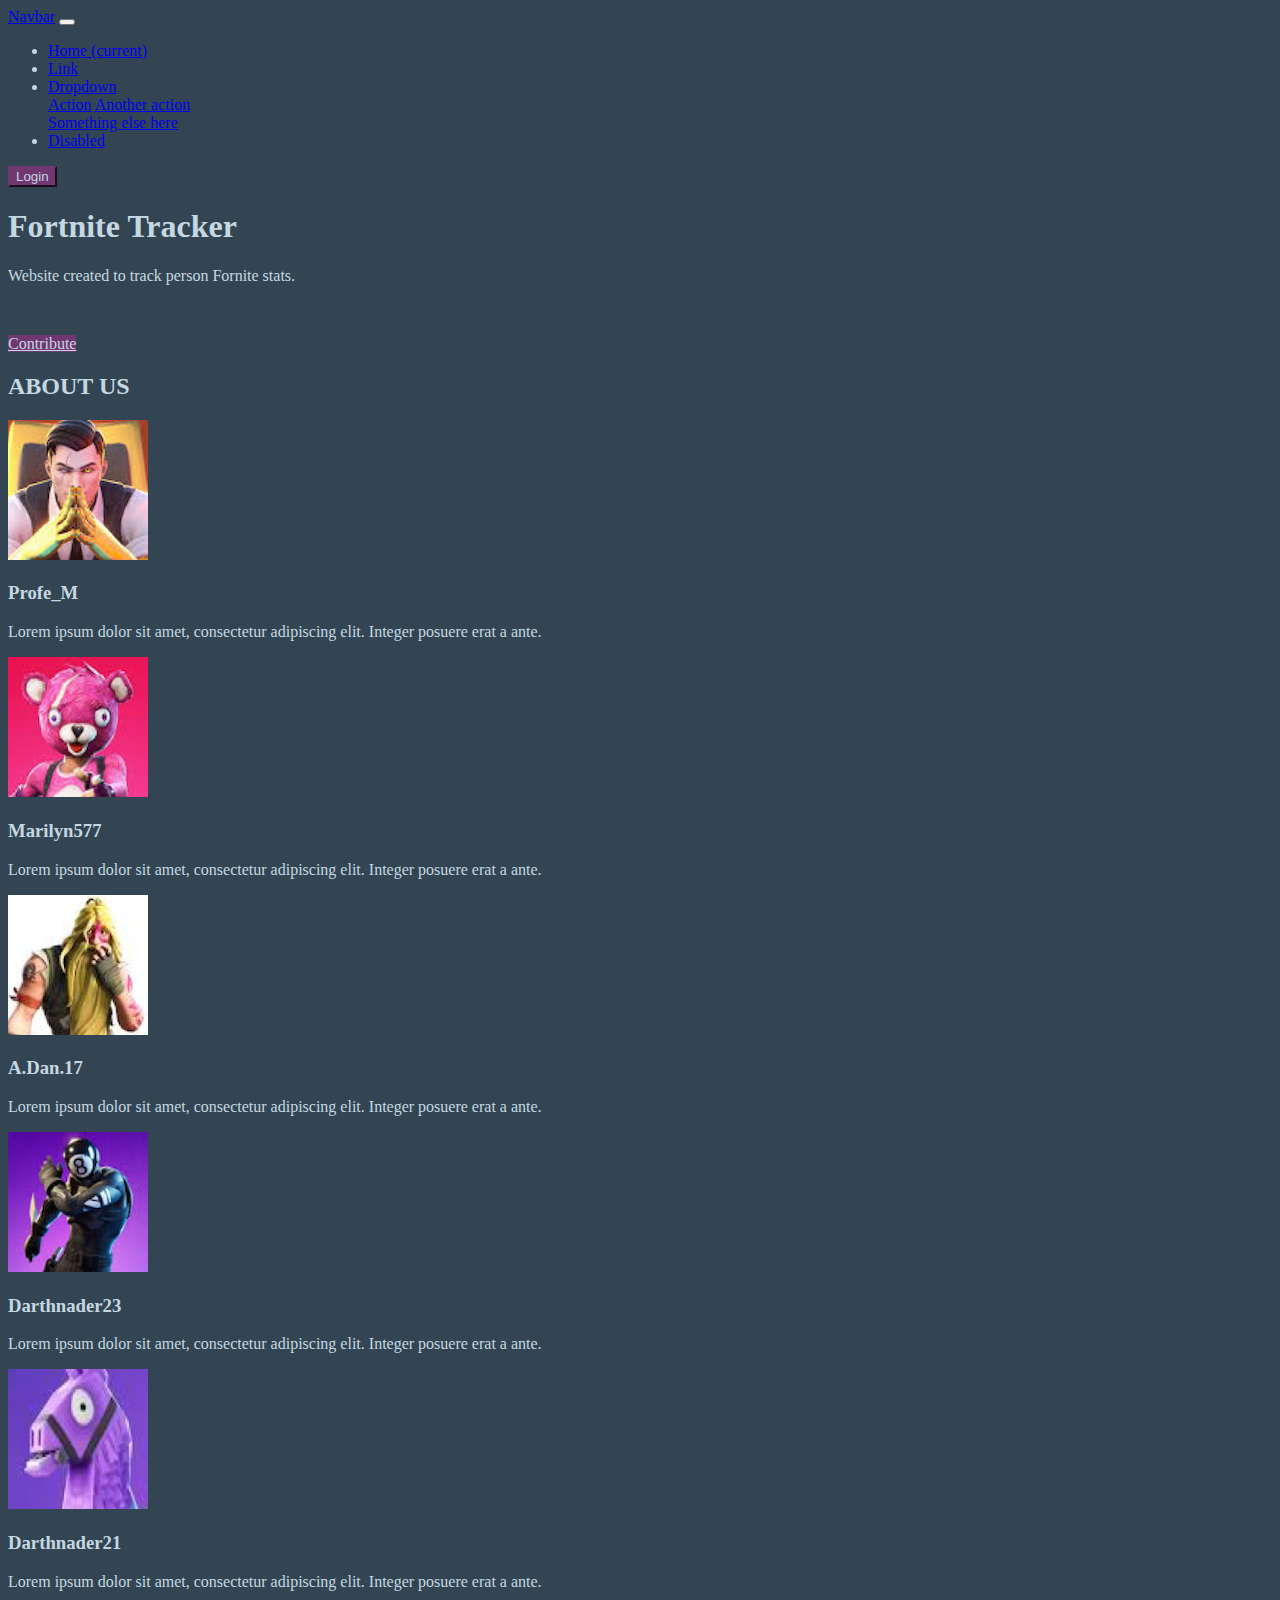
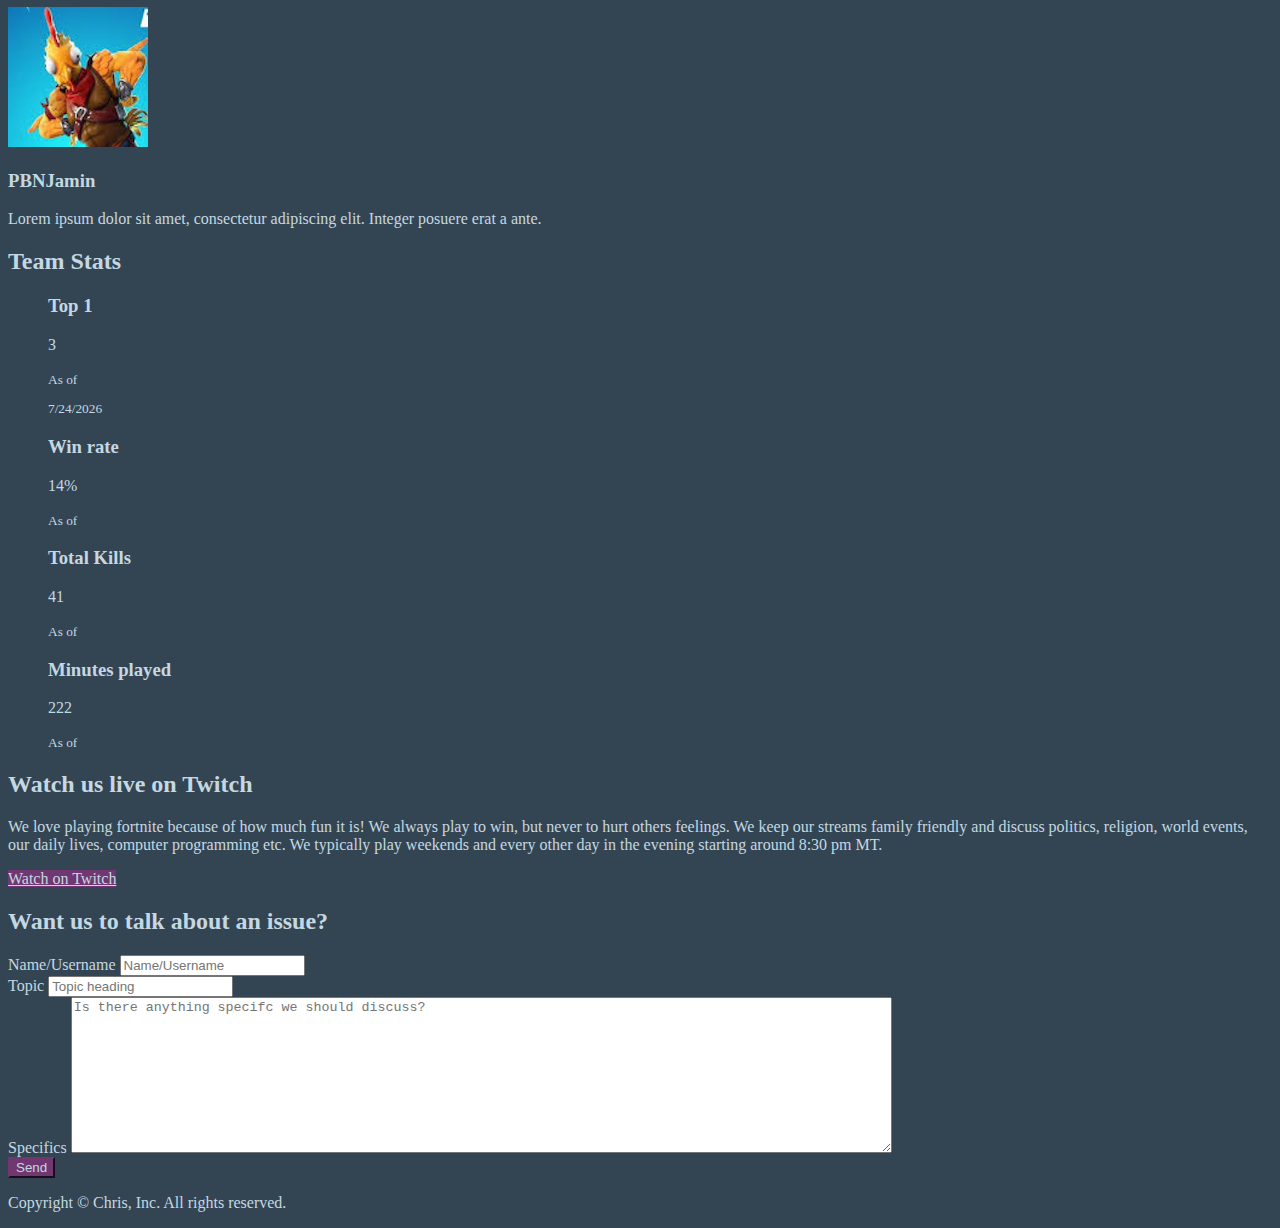
==== public/index.html @ 4d75fe69 "Upload to firebase" ====
<!DOCTYPE html>
<html lang="en">

<head>
    <meta charset="utf-8">
    <meta http-equiv="X-UA-Compatible" content="IE=edge">
    <meta name="viewport" content="width=device-width, initial-scale=1">
    <title>Fortnite Tracker</title>
    <!-- Bootstrap -->
    <!-- CSS only -->
<link rel="stylesheet" href="https://stackpath.bootstrapcdn.com/bootstrap/4.5.0/css/bootstrap.min.css" integrity="sha384-9aIt2nRpC12Uk9gS9baDl411NQApFmC26EwAOH8WgZl5MYYxFfc+NcPb1dKGj7Sk" crossorigin="anonymous">
    <!-- <script src="FortniteApi.js"></script> -->
    <link href="fortnite.css" rel="stylesheet">
</head>

<body>
    <nav class="navbar navbar-expand-lg navbar-light bg-light navbar1">
        <a class="navbar-brand" href="#">Navbar</a>
        <button class="navbar-toggler" type="button" data-toggle="collapse" data-target="#navbarSupportedContent" aria-controls="navbarSupportedContent" aria-expanded="false" aria-label="Toggle navigation"> <span class="navbar-toggler-icon"></span> </button>
        <div class="collapse navbar-collapse" id="navbarSupportedContent">
            <ul class="navbar-nav mr-auto">
                <li class="nav-item active"> <a class="nav-link" href="#">Home <span class="sr-only">(current)</span></a> </li>
                <li class="nav-item"> <a class="nav-link" href="#">Link</a> </li>
                <li class="nav-item dropdown">
                    <a class="nav-link dropdown-toggle" href="#" id="navbarDropdown" role="button" data-toggle="dropdown" aria-haspopup="true" aria-expanded="false"> Dropdown </a>
                    <div class="dropdown-menu" aria-labelledby="navbarDropdown">
                        <a class="dropdown-item" href="#">Action</a> <a class="dropdown-item" href="#">Another action</a>
                        <div class="dropdown-divider"></div>
                        <a class="dropdown-item" href="#">Something else here</a>
                    </div>
                </li>
                <li class="nav-item"> <a class="nav-link disabled" href="#">Disabled</a> </li>
            </ul>


            <button class="btn btn-outline-success my-2 my-sm-0" type="Login">Login</button>

        </div>
    </nav>
    <header>
        <div class="jumbotron map">
            <div class="container">
                <div class="row">
                    <div class="col-12">
                        <h1 class="text-center title-color">Fortnite Tracker</h1>
                        <p class="text-center title-color">Website created to track person Fornite stats. </p>
                        <p>&nbsp;</p>
                        <p class="text-center"><a class="btn btn-primary btn-lg" href="#" role="button">Contribute</a> </p>
                    </div>
                </div>
            </div>
        </div>
    </header>
    <section>
        <div class="container">
            <div class="row">
                <div class="col-lg-12 mb-4 mt-2 text-center">
                    <h2>ABOUT US</h2>
                </div>
            </div>
        </div>
        <div class="container ">
            <div class="row">
                <div class="col-lg-4 col-md-6 col-sm-12 text-center">
                    <img class="rounded-circle" alt="140x140" style="width: 140px; height: 140px;" src="images/Midas-closeup.png" data-holder-rendered="true">
                    <h3>Profe_M</h3>
                    <p>Lorem ipsum dolor sit amet, consectetur adipiscing elit. Integer posuere erat a ante.</p>
                    <div id="main"></div>
                </div>
                <div class="col-lg-4 col-md-6 col-sm-12 text-center">
                    <img class="rounded-circle" alt="140x140" style="width: 140px; height: 140px;" src="images/pink-bear-closeup.png" data-holder-rendered="true">
                    <h3>Marilyn577</h3>
                    <p>Lorem ipsum dolor sit amet, consectetur adipiscing elit. Integer posuere erat a ante.</p>
                </div>
                <div class="col-lg-4 col-md-6 col-sm-12 text-center">
                    <img class="rounded-circle" alt="140x140" style="width: 140px; height: 140px;" src="images/guy-with-beard-closeup.png" data-holder-rendered="true">
                    <h3>A.Dan.17</h3>
                    <p>Lorem ipsum dolor sit amet, consectetur adipiscing elit. Integer posuere erat a ante.</p>
                </div>
                <div class="col-lg-4 col-md-6 col-sm-12 text-center">
                    <img class="rounded-circle" alt="140x140" style="width: 140px; height: 140px;" src="images/8Ball-closeup.png" data-holder-rendered="true">
                    <h3>Darthnader23</h3>
                    <p>Lorem ipsum dolor sit amet, consectetur adipiscing elit. Integer posuere erat a ante.</p>
                </div>
                <div class="col-lg-4 col-md-6 col-sm-12 text-center">
                    <img class="rounded-circle" alt="140x140" style="width: 140px; height: 140px;" src="images/llama-closeup.png" data-holder-rendered="true">
                    <h3>Darthnader21</h3>
                    <p>Lorem ipsum dolor sit amet, consectetur adipiscing elit. Integer posuere erat a ante.</p>
                </div>
                <div class="col-lg-4 col-md-6 col-sm-12 text-center">
                    <img class="rounded-circle" alt="140x140" style="width: 140px; height: 140px;" src="images/chicken.png" data-holder-rendered="true">
                    <h3>PBNJamin</h3>
                    <p>Lorem ipsum dolor sit amet, consectetur adipiscing elit. Integer posuere erat a ante.</p>
                </div>
            </div>
            <div class="row">
                <div class="col-sm-12 mt-4 mb-2 text-center">
                    <h2>Team Stats</h2>
                </div>
            </div>
            <div class="row">
                <div class="col-sm-6 col-lg-6 text-center">
                    <blockquote class="blockquote">
                        <h3>Top 1</h3>
                        <p class="mb-0">3</p>
                        <small class="blockquote-footer">As of <p id="date"></p></small>
                    </blockquote>
                </div>
                <div class="col-sm-6 col-lg-6 text-center">
                    <blockquote class="blockquote">
                        <h3>Win rate</h3>
                        <p class="mb-0">14%</p>
                        <small class="blockquote-footer">As of <p id="date"></p></small>
                    </blockquote>
                </div>
                <div class="col-sm-6 col-lg-6 text-center">
                    <blockquote class="blockquote">
                        <h3>Total Kills</h3>
                        <p class="mb-0">41</p>
                        <small class="blockquote-footer">As of <p id="date"></p></small>
                    </blockquote>
                </div>
                <div class="col-sm-6 col-lg-6 text-center">
                    <blockquote class="blockquote">
                        <h3>Minutes played</h3>
                        <p class="mb-0">222</p>
                        <small class="blockquote-footer">As of <p id="date"></p></small>
                    </blockquote>
                </div>
            </div>
        </div>
        <div style="background:transparent !important" class="jumbotron">
            <div class="container">
                <div class="row">
                    <div class="text-center col-md-8 col-12 mx-auto">
                        <h2>Watch us live on Twitch</h2>
                        <p class="lead">We love playing fortnite because of how much fun it is! We always play to win, but never to hurt others feelings. We keep our streams family friendly and discuss politics, religion, world events, our daily lives, computer programming
                            etc. We typically play weekends and every other day in the evening starting around 8:30 pm MT.</p>
                    </div>
                </div>
                <div class="row">
                    <div class="col-sm-4 col-auto mx-auto"> <a class="btn btn-block btn-lg btn-success" href="https://www.twitch.tv/chris_m41/videos" title="Twitch Channel">Watch on Twitch</a> </div>
                </div>
            </div>
        </div>
        <!--
      <div class="container">
        <div class="row">
          <div class="col-12 mb-2 text-center">
            <h2>OUR SERVICES</h2>
          </div>
        </div>
        <div class="row">
          <div class="col-sm-6 col-lg-4">
            <h3>Feature Description</h3>
            <p> Lorem ipsum dolor sit amet, consectetur adipisicing elit. Sunt impedit est voluptatem doloremque architecto corporis suscipit quidem ratione! Quis laborum nam optio dolorem doloremque ex nobis quibusdam ad quo dolores? </p>
            <p><a class="btn btn-link" href="http://www.adobe.com">View details »</a></p>
          </div>
          <div class="col-sm-6 col-lg-4">
            <h3>Feature Description</h3>
            <p> Lorem ipsum dolor sit amet, consectetur adipisicing elit. Voluptate, illo, libero esse assumenda culpa consequatur exercitationem beatae odio praesentium nihil iste ipsum reiciendis pariatur. Recusandae, reiciendis quidem eaque aut ab. </p>
            <p><a class="btn btn-link" href="http://www.adobe.com">View details »</a></p>
          </div>
          <div class="col-sm-6 col-lg-4">
            <h3>Feature Description</h3>
            <p> Lorem ipsum dolor sit amet, consectetur adipisicing elit. Blanditiis, adipisci recusandae veniam laudantium distinctio temporibus eveniet dolorum earum iusto veritatis provident ducimus minima dolore quas vel omnis cumque voluptas quibusdam.</p>
            <p><a class="btn btn-link" href="http://www.adobe.com">View details »</a></p>
          </div>
          <div class="col-sm-6 col-lg-4">
            <h3>Feature Description</h3>
            <p> <em class="icon-desktop "></em> Lorem ipsum dolor sit amet, consectetur adipisicing elit. Unde, earum rem nostrum provident repellat inventore laborum deleniti quas facere Quasi impedit autem qui cupiditate modi vero vitae dolorum nisi explicabo ea dolores animi. Inventore, omnis.</p>
            <p><a class="btn btn-link" href="http://www.adobe.com">View details »</a></p>
          </div>
          <div class="col-sm-6 col-lg-4">
            <h3>Feature Description</h3>
            <p> Lorem ipsum dolor sit amet, consectetur adipisicing elit. Similique, iure, perspiciatis, ab ad quia animi esse repudiandae tempore quisquam dolorem sequi voluptatum qui fugiat. Quasi impedit autem qui cupiditate iusto?</p>
            <p><a class="btn btn-link" href="http://www.adobe.com">View details »</a></p>
          </div>
          <div class="col-sm-6 col-lg-4">
            <h3>Feature Description</h3>
            <p> Lorem ipsum dolor sit amet, consectetur adipisicing elit. Quia, aut, hic laudantium reprehenderit sapiente nemo consequatur corrupti accusantium! Hic, non rerum nihil reprehenderit excepturi explicabo error tempore aliquam eveniet odit.</p>
            <p><a class="btn btn-link" href="http://www.adobe.com">View details »</a></p>
          </div>
        </div>
      </div>
-->
    </section>
    <div class="container">
        <div class="row">
            <div class="col-12 col-md-8 mx-auto">
                <div style="background:transparent !important" class="jumbotron">
                    <div class="row text-center">
                        <div class="text-center col-12">
                            <h2>Want us to talk about an issue?</h2>
                        </div>
                        <div class="text-center col-12">
                            <!-- CONTACT FORM https://github.com/jonmbake/bootstrap3-contact-form -->
                            <form id="feedbackForm" class="text-center">
                                <div class="form-group">
                                    <label for="name">Name/Username</label>
                                    <input type="text" class="form-control" id="name" name="name" placeholder="Name/Username" aria-describedby="nameHelp">
                                    <span id="nameHelp" class="form-text text-muted" style="display: none;">Please enter your name/username.</span>
                                </div>
                                <div class="form-group">
                                    <label for="email">Topic</label>
                                    <input type="email" class="form-control" id="email" name="email" placeholder="Topic heading" aria-describedby="emailHelp">
                                    <span id="emailHelp" class="form-text text-muted" style="display: none;">Please enter a topic name.</span>
                                </div>
                                <div class="form-group">
                                    <label for="message">Specifics</label>
                                    <textarea rows="10" cols="100" class="form-control" id="message" name="message" placeholder="Is there anything specifc we should discuss?" aria-describedby="messageHelp"></textarea>
                                    <span id="messageHelp" class="form-text text-muted" style="display: none;">Please enter a message.</span>
                                </div>
                                <button type="submit" id="feedbackSubmit" class="btn btn-primary btn-lg"> Send</button>
                            </form>
                        </div>
                    </div>
                </div>
            </div>
        </div>
    </div>
    <footer class="text-center">
        <div class="container">
            <div class="row">
                <div class="col-12">
                    <p>Copyright © Chris, Inc. All rights reserved.</p>
                </div>
            </div>
        </div>
    </footer>
    <script src="https://code.jquery.com/jquery-3.5.1.slim.min.js" integrity="sha384-DfXdz2htPH0lsSSs5nCTpuj/zy4C+OGpamoFVy38MVBnE+IbbVYUew+OrCXaRkfj" crossorigin="anonymous"></script>
<script src="https://cdn.jsdelivr.net/npm/popper.js@1.16.0/dist/umd/popper.min.js" integrity="sha384-Q6E9RHvbIyZFJoft+2mJbHaEWldlvI9IOYy5n3zV9zzTtmI3UksdQRVvoxMfooAo" crossorigin="anonymous"></script>
<script src="https://stackpath.bootstrapcdn.com/bootstrap/4.5.0/js/bootstrap.min.js" integrity="sha384-OgVRvuATP1z7JjHLkuOU7Xw704+h835Lr+6QL9UvYjZE3Ipu6Tp75j7Bh/kR0JKI" crossorigin="anonymous"></script>
    <script src="./getDate.js"></script>
    <!-- The core Firebase JS SDK is always required and must be listed first -->
<script src="/__/firebase/7.15.3/firebase-app.js"></script>

<!-- TODO: Add SDKs for Firebase products that you want to use
     https://firebase.google.com/docs/web/setup#available-libraries -->
<script src="/__/firebase/7.15.3/firebase-analytics.js"></script>

<!-- Initialize Firebase -->
<script src="/__/firebase/init.js"></script>
</body>

</html>
---- public/fortnite.css ----
@charset "utf-8";

/* CSS Document */

.map {
    background-image: url("https://media.fortniteapi.io/images/map.png")
}

.title-color {
    color: #c5d8e1;
}

nav {
    background-color: #334553;
}

body {
    background-color: #334553;
    color: #c5d8e1;
}

.btn,
.btn-block,
.btn-lg,
.btn-success,
.btn:hover,
.btn-block:hover,
.btn-lg:hover,
.btn-success:hover {
    background-color: #703770;
    border-color: #703770;
    color: #c5d8e1;
}
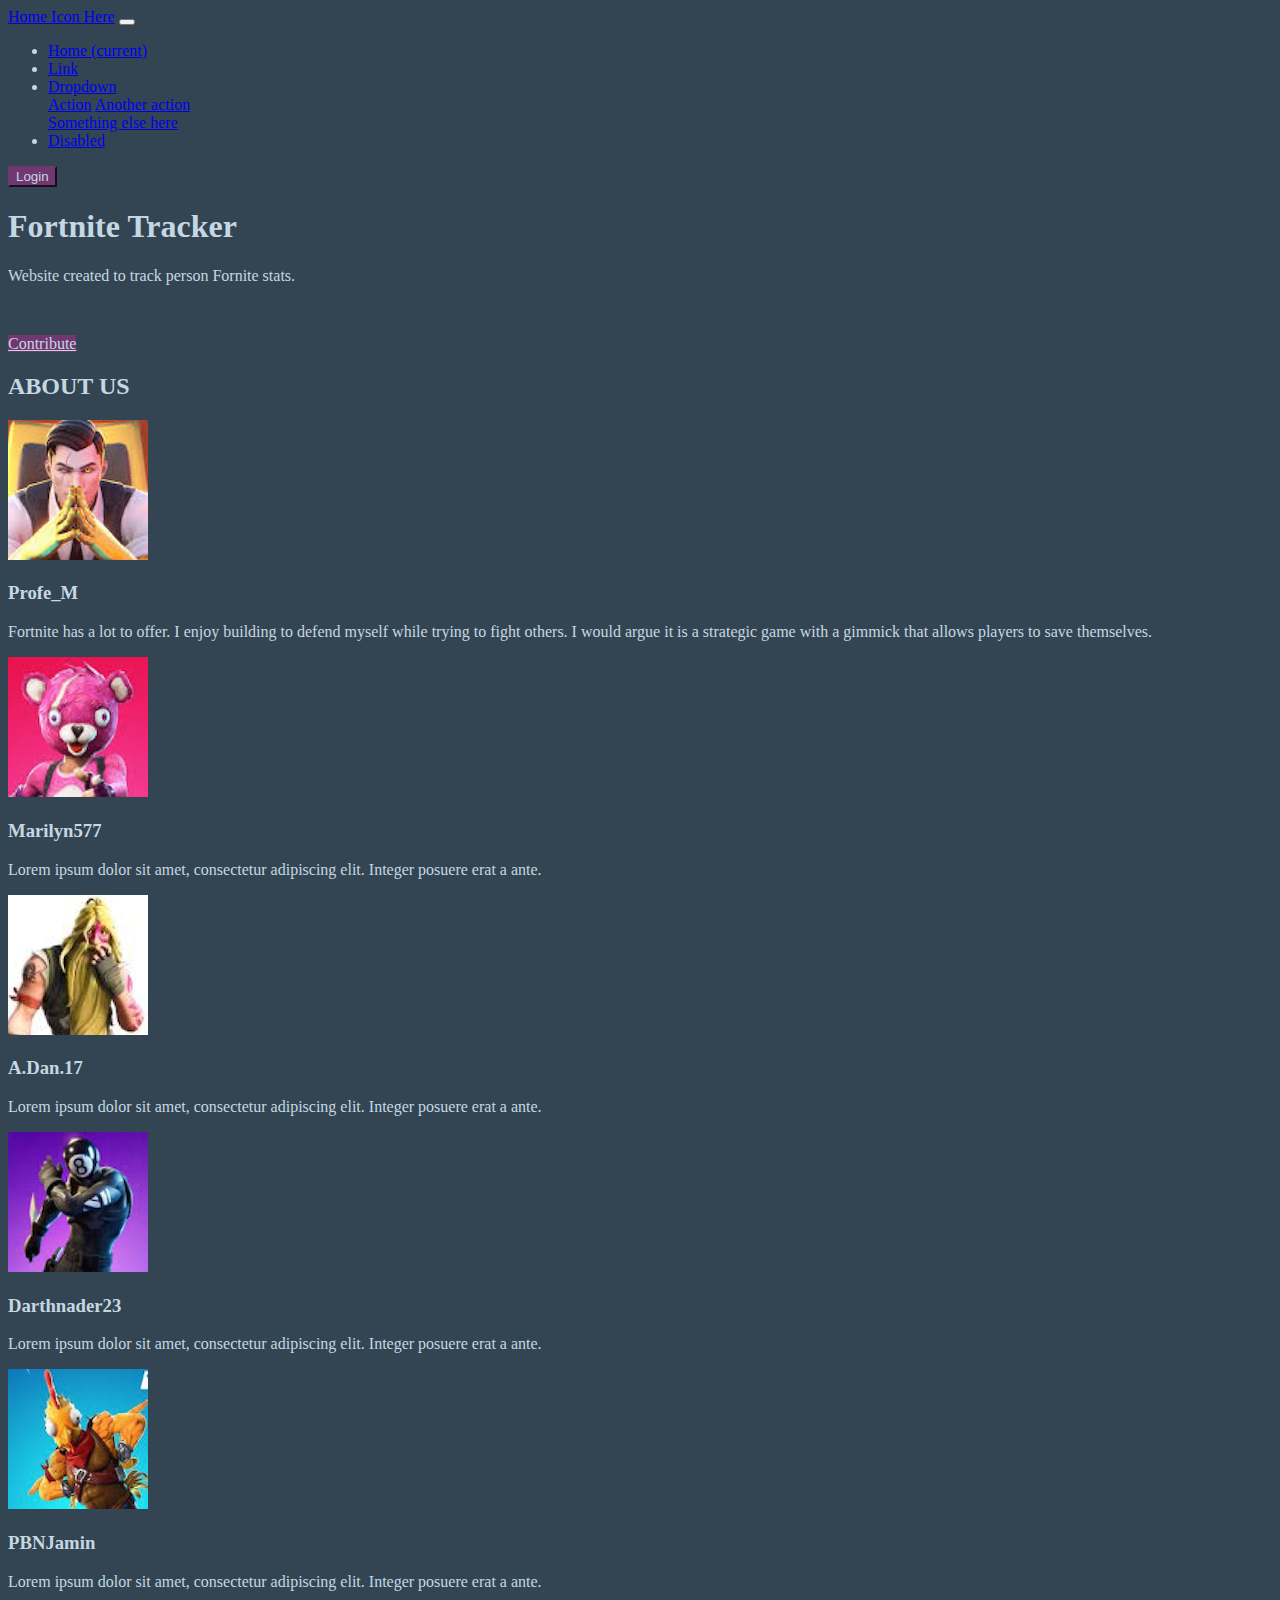
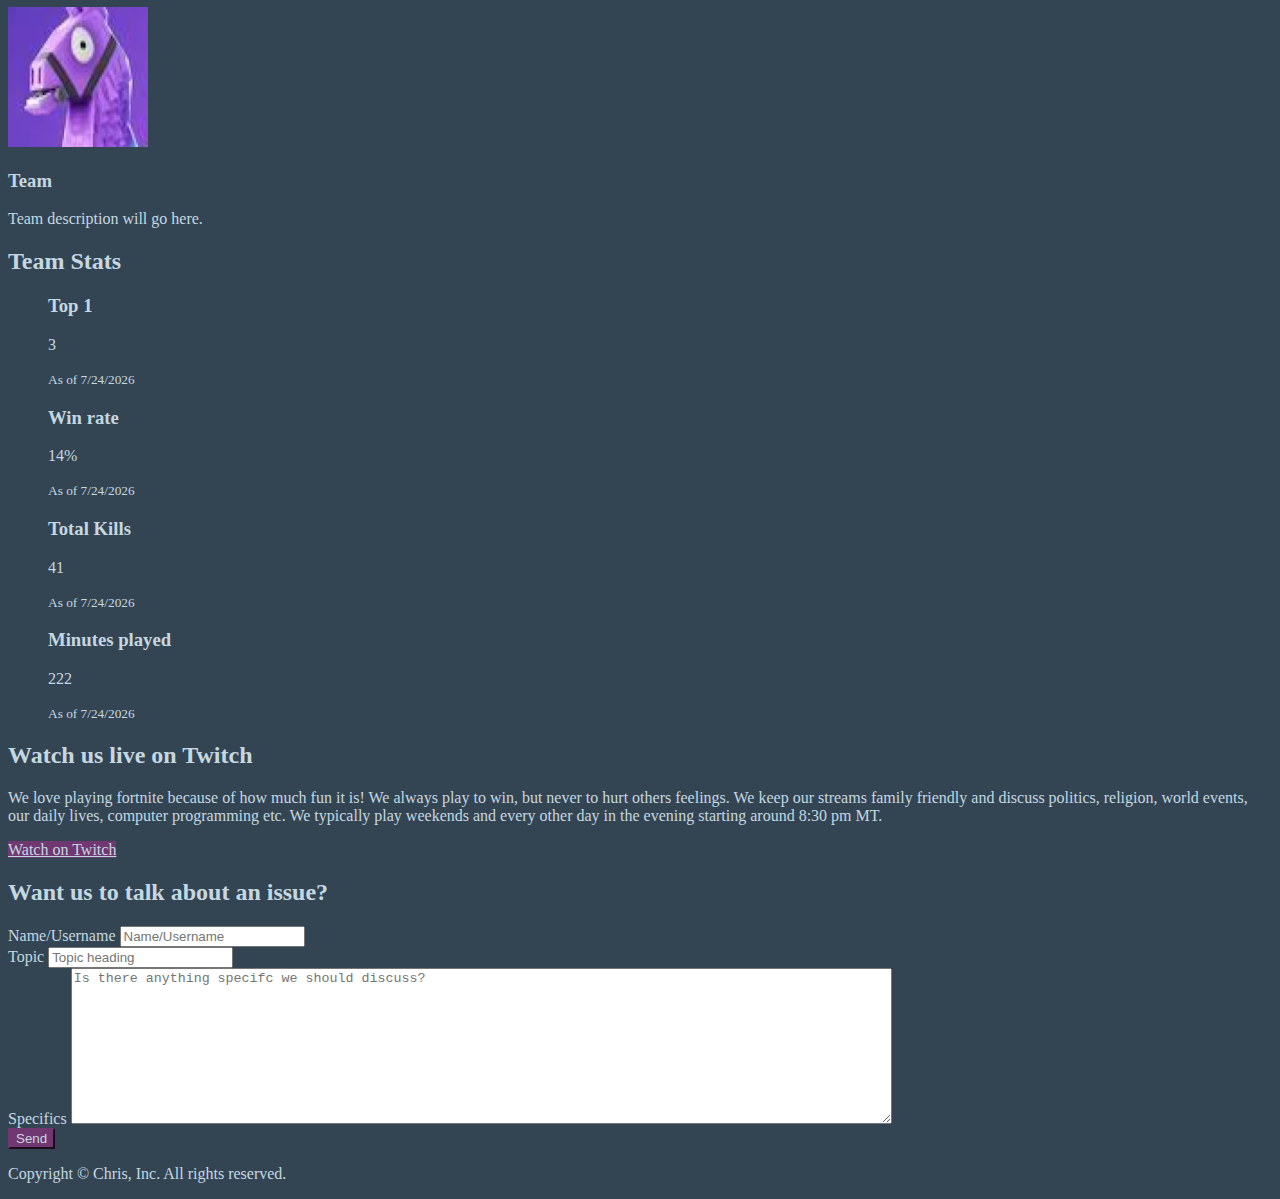
==== commit b5274384: ""added firebase content"" ====
--- a/public/index.html
+++ b/public/index.html
@@ -9,17 +9,18 @@
     <!-- Bootstrap -->
     <!-- CSS only -->
 <link rel="stylesheet" href="https://stackpath.bootstrapcdn.com/bootstrap/4.5.0/css/bootstrap.min.css" integrity="sha384-9aIt2nRpC12Uk9gS9baDl411NQApFmC26EwAOH8WgZl5MYYxFfc+NcPb1dKGj7Sk" crossorigin="anonymous">
-    <!-- <script src="FortniteApi.js"></script> -->
+    <script src="../FortniteApi.js"></script>
     <link href="fortnite.css" rel="stylesheet">
+    
 </head>
 
 <body>
     <nav class="navbar navbar-expand-lg navbar-light bg-light navbar1">
-        <a class="navbar-brand" href="#">Navbar</a>
+        <a class="navbar-brand" href="index.html">Home Icon Here</a>
         <button class="navbar-toggler" type="button" data-toggle="collapse" data-target="#navbarSupportedContent" aria-controls="navbarSupportedContent" aria-expanded="false" aria-label="Toggle navigation"> <span class="navbar-toggler-icon"></span> </button>
         <div class="collapse navbar-collapse" id="navbarSupportedContent">
             <ul class="navbar-nav mr-auto">
-                <li class="nav-item active"> <a class="nav-link" href="#">Home <span class="sr-only">(current)</span></a> </li>
+                <li class="nav-item active"> <a class="nav-link" href="index.html">Home <span class="sr-only">(current)</span></a> </li>
                 <li class="nav-item"> <a class="nav-link" href="#">Link</a> </li>
                 <li class="nav-item dropdown">
                     <a class="nav-link dropdown-toggle" href="#" id="navbarDropdown" role="button" data-toggle="dropdown" aria-haspopup="true" aria-expanded="false"> Dropdown </a>
@@ -33,7 +34,7 @@
             </ul>
 
 
-            <button class="btn btn-outline-success my-2 my-sm-0" type="Login">Login</button>
+            <a href="login.html"><button class="btn btn-outline-success my-2 my-sm-0" type="Login" >Login</button></a>
 
         </div>
     </nav>
@@ -64,7 +65,7 @@
                 <div class="col-lg-4 col-md-6 col-sm-12 text-center">
                     <img class="rounded-circle" alt="140x140" style="width: 140px; height: 140px;" src="images/Midas-closeup.png" data-holder-rendered="true">
                     <h3>Profe_M</h3>
-                    <p>Lorem ipsum dolor sit amet, consectetur adipiscing elit. Integer posuere erat a ante.</p>
+                    <p>Fortnite has a lot to offer. I enjoy building to defend myself while trying to fight others. I would argue it is a strategic game with a gimmick that allows players to save themselves.</p>
                     <div id="main"></div>
                 </div>
                 <div class="col-lg-4 col-md-6 col-sm-12 text-center">
@@ -83,15 +84,15 @@
                     <p>Lorem ipsum dolor sit amet, consectetur adipiscing elit. Integer posuere erat a ante.</p>
                 </div>
                 <div class="col-lg-4 col-md-6 col-sm-12 text-center">
-                    <img class="rounded-circle" alt="140x140" style="width: 140px; height: 140px;" src="images/llama-closeup.png" data-holder-rendered="true">
-                    <h3>Darthnader21</h3>
-                    <p>Lorem ipsum dolor sit amet, consectetur adipiscing elit. Integer posuere erat a ante.</p>
-                </div>
-                <div class="col-lg-4 col-md-6 col-sm-12 text-center">
                     <img class="rounded-circle" alt="140x140" style="width: 140px; height: 140px;" src="images/chicken.png" data-holder-rendered="true">
                     <h3>PBNJamin</h3>
                     <p>Lorem ipsum dolor sit amet, consectetur adipiscing elit. Integer posuere erat a ante.</p>
                 </div>
+                <div class="col-lg-4 col-md-6 col-sm-12 text-center">
+                    <img class="rounded-circle" alt="140x140" style="width: 140px; height: 140px;" src="images/llama-closeup.png" data-holder-rendered="true">
+                    <h3>Team</h3>
+                    <p>Team description will go here.</p>
+                </div>
             </div>
             <div class="row">
                 <div class="col-sm-12 mt-4 mb-2 text-center">
@@ -103,28 +104,28 @@
                     <blockquote class="blockquote">
                         <h3>Top 1</h3>
                         <p class="mb-0">3</p>
-                        <small class="blockquote-footer">As of <p id="date"></p></small>
+                        <small class="blockquote-footer" id="date1"></small>
                     </blockquote>
                 </div>
                 <div class="col-sm-6 col-lg-6 text-center">
                     <blockquote class="blockquote">
                         <h3>Win rate</h3>
                         <p class="mb-0">14%</p>
-                        <small class="blockquote-footer">As of <p id="date"></p></small>
+                        <small class="blockquote-footer" id="date2"></small>
                     </blockquote>
                 </div>
                 <div class="col-sm-6 col-lg-6 text-center">
                     <blockquote class="blockquote">
                         <h3>Total Kills</h3>
                         <p class="mb-0">41</p>
-                        <small class="blockquote-footer">As of <p id="date"></p></small>
+                        <small class="blockquote-footer"id="date3"></small>
                     </blockquote>
                 </div>
                 <div class="col-sm-6 col-lg-6 text-center">
                     <blockquote class="blockquote">
                         <h3>Minutes played</h3>
                         <p class="mb-0">222</p>
-                        <small class="blockquote-footer">As of <p id="date"></p></small>
+                        <small class="blockquote-footer" id="date4"></small>
                     </blockquote>
                 </div>
             </div>
